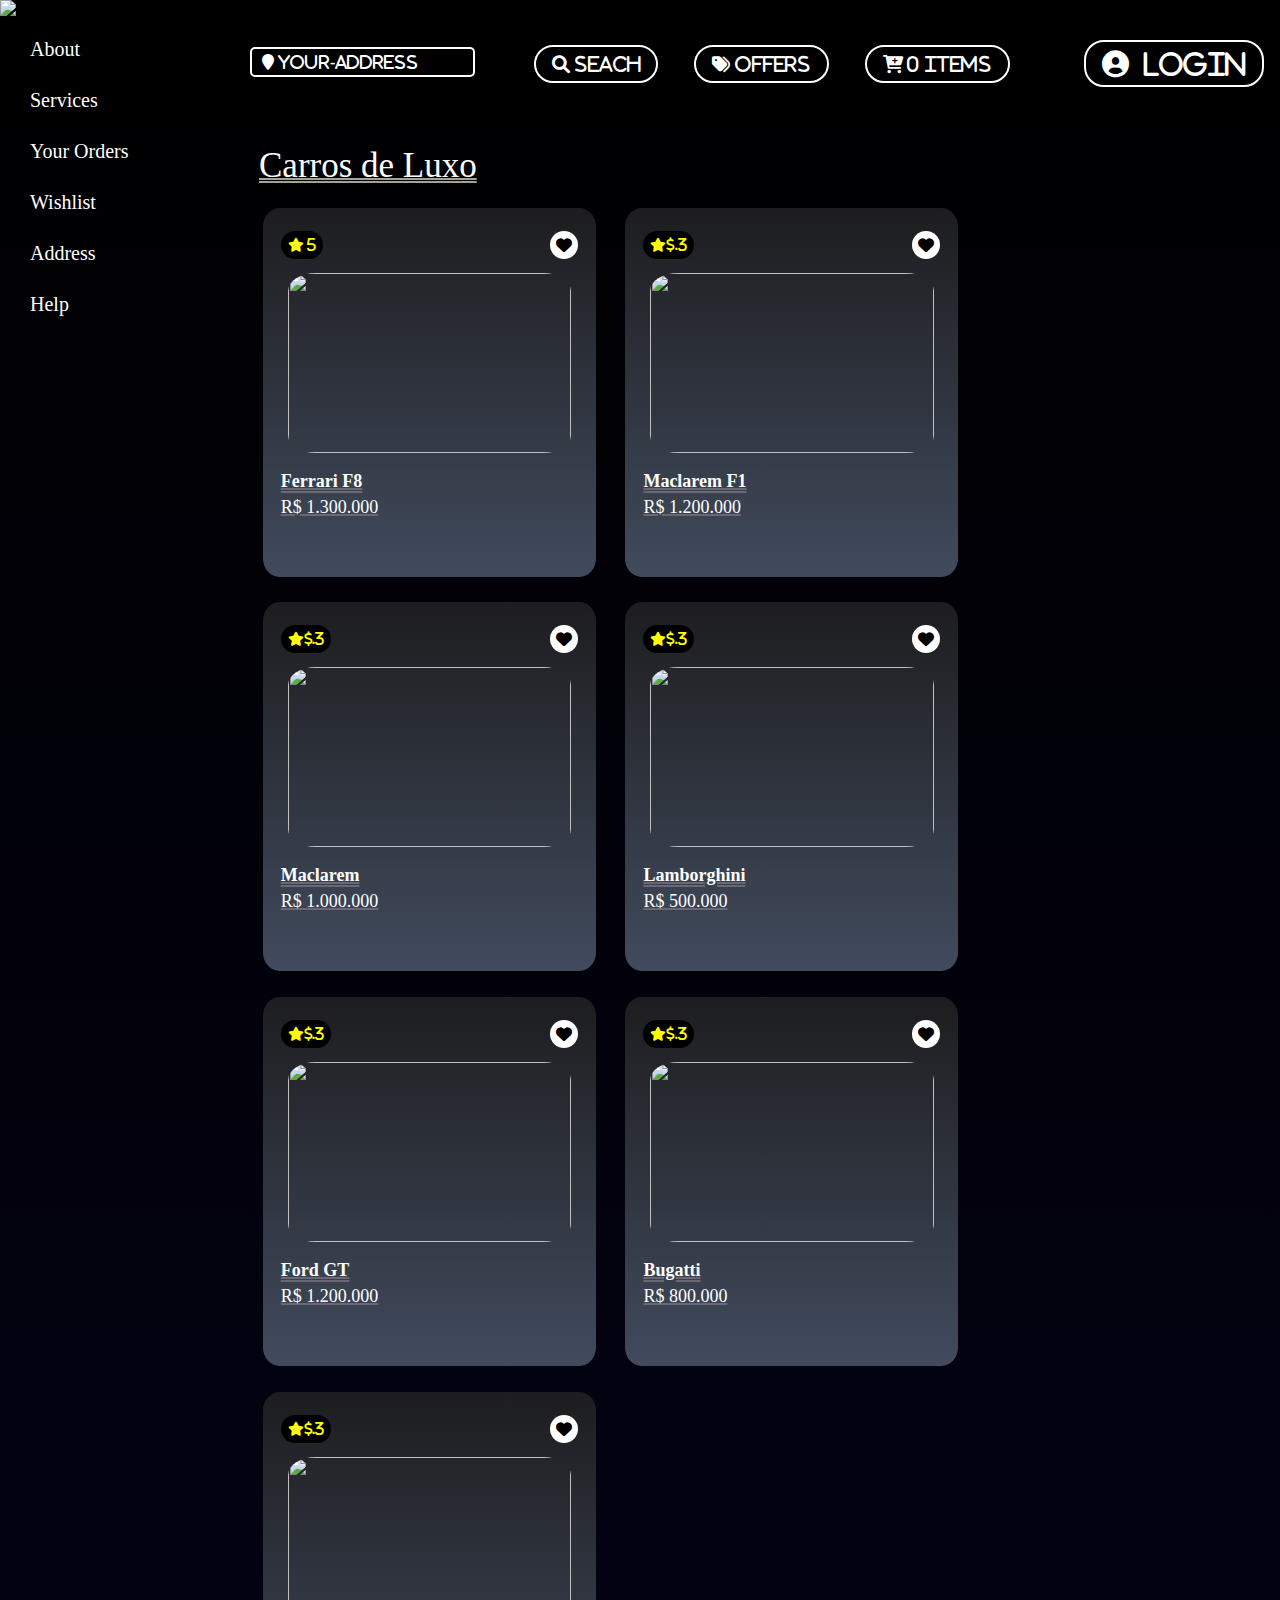
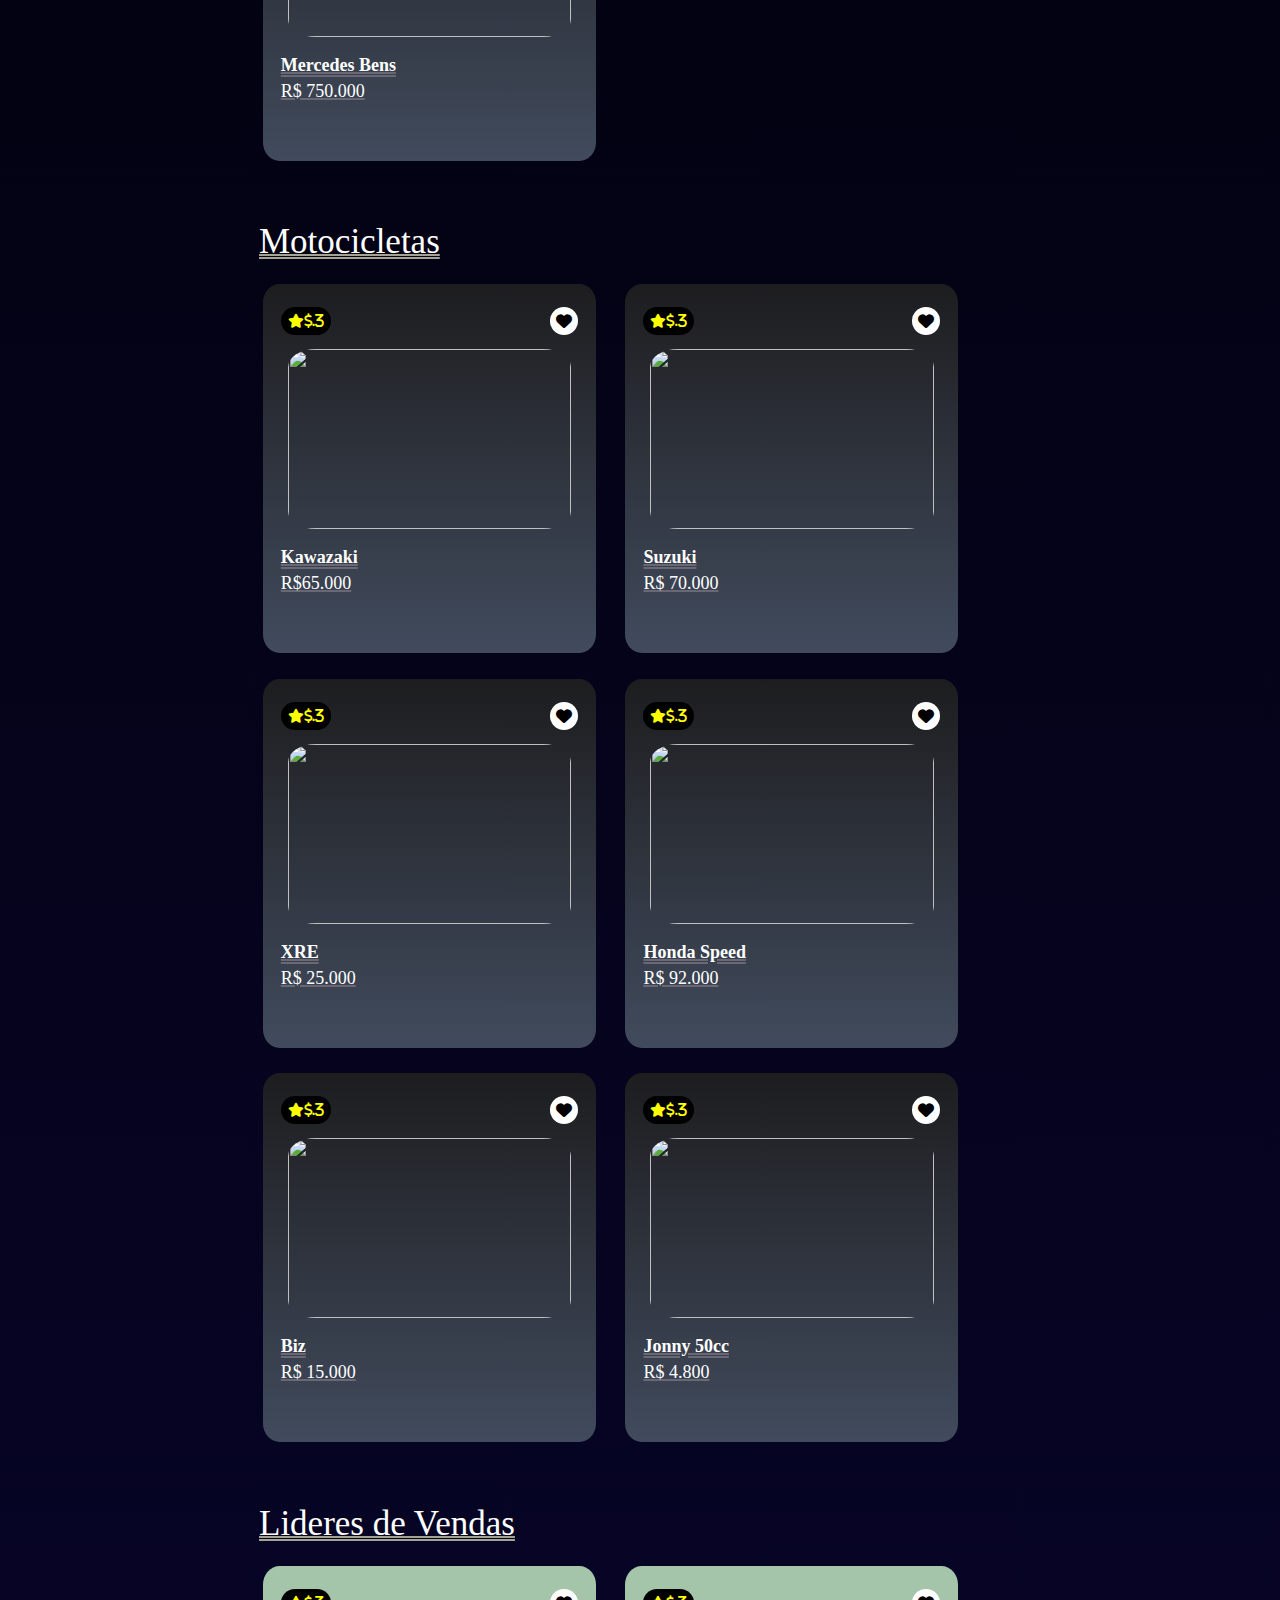
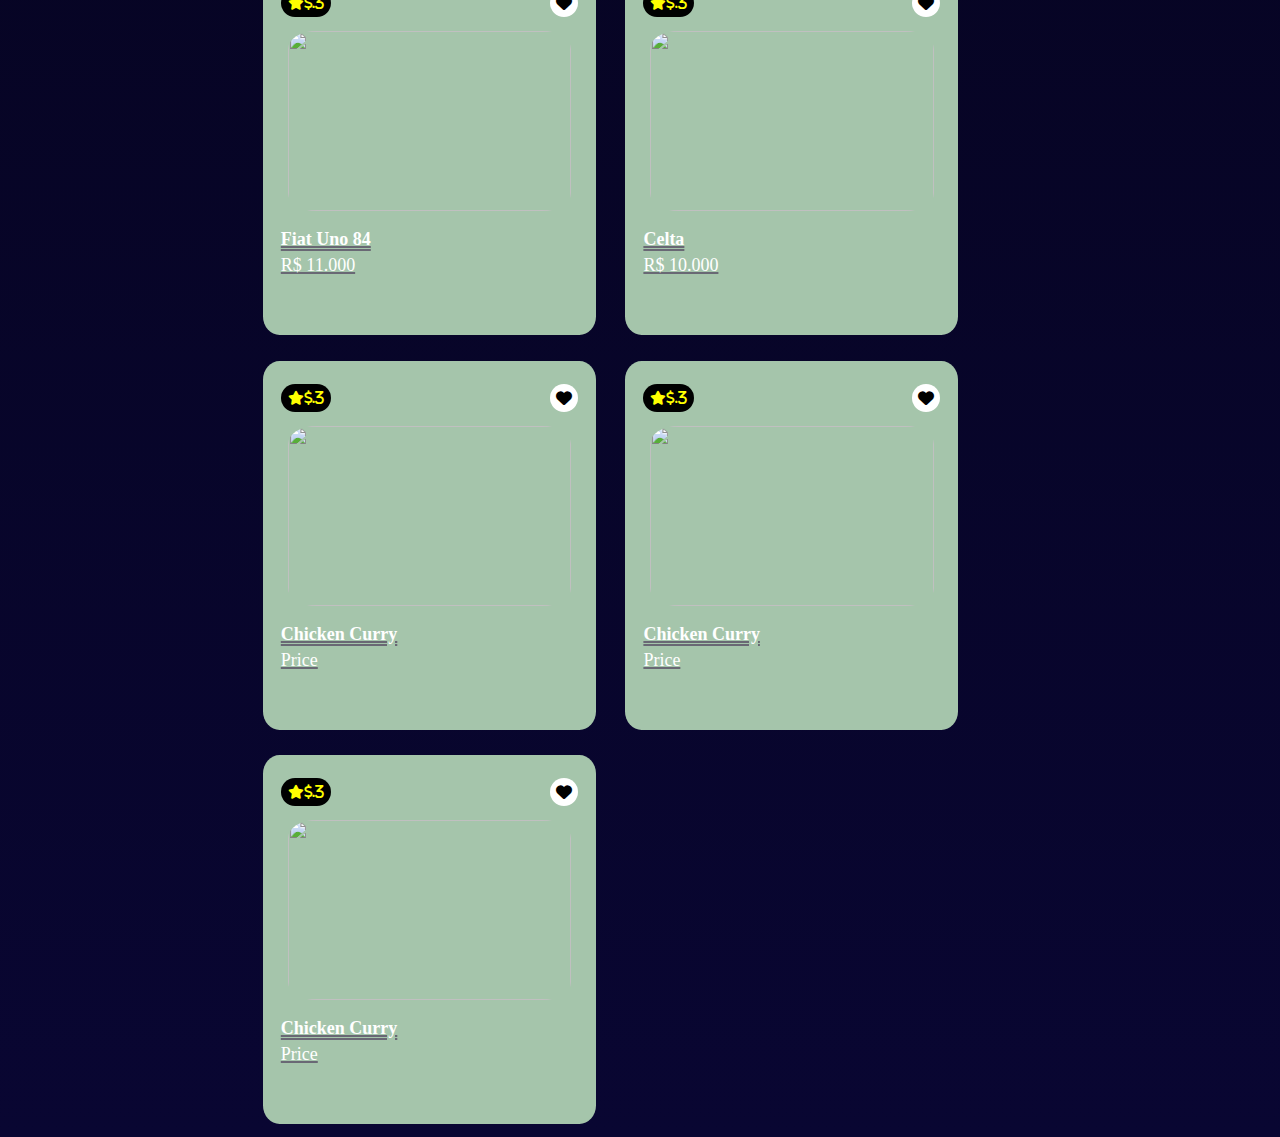
==== site/indexa.html @ f0fe73bb "first commit" ====
<!DOCTYPE html>
<html lang="PT-br">
  <head>
    <meta charset="UTF-8" />
    <meta name="viewport" content="width=device-width, initial-scale=1.0" />
    <link rel="stylesheet" href="stylea.css">
    <link rel="stylesheet" href="https://cdnjs.cloudflare.com/ajax/libs/font-awesome/6.0.0-beta3/css/all.min.css">    <title>Concessionária</title>
  </head>
  <body>
    <header>
        <!-- <h1>Concessionária</h1> -->
        <div id="container" class="container">
            <div id="menu">
              <div class="brand-logo">
                <img src="https://thumbs.dreamstime.com/b/jt-logo-monogram-up-to-down-style-negative-space-design-template-isolated-black-background-176438545.jpg" alt="logo" />
              </div>
              <div class="menu-item">
                <a href="#">About</a>
                <a href="#">Services</a>
                <a href="#">Your Orders</a>
                <a href="#">Wishlist</a>
                <a href="#">Address</a>
                <a href="#">Help</a>
              </div>
            </div>
            <div id="food-container">
              <div id="header">
                <div class="add-box">
                  <i class="i fa fa-map-marker your-address" id="add-address">
                    Your-Address</i
                  >
                </div>
                <div class="util">
                  <i class="fa fa-search"> Seach</i>
                  <i class="fa fa-tags"> Offers</i>
                  <i class="fa fa-cart-plus" id="cart-plus"> 0 Items</i>
                </div>
                <div class="user">
                  <i class="fa fa-user-circle"><a href="/telaLogin/index.html">Login</a></i>
                </div>
              </div>
              <div id="food-items" class="food-items">
                <div id="biryani">
                  <p id="category-name">Carros de Luxo</p>
                  <div id="item-card">
                    <div id="card-top">
                      <i class="fa fa-star" id="rating"> 5</i>
                      <i class="fa fa-heart"></i>
                    </div>
                    <img src="https://directimports.com.br/wp-content/uploads/2023/04/ferrari-f8-tributo-2023-9.webp" alt="" />
                    <p id="item-name">Ferrari F8</p>
                    <p id="item-price">R$ 1.300.000</p>
                  </div>
                  <div id="item-card">
                    <div id="card-top">
                      <i class="fa fa-star" id="rating">$.3</i>
                      <i class="fa fa-heart"></i>
                    </div>
                    <img src="https://www.classicdriver.com/sites/default/files/cars_images/feed_681175/mclaren-p1-033.jpg" alt="" />
                    <p id="item-name">Maclarem F1</p>
                    <p id="item-price">R$ 1.200.000</p>
                  </div>
                  <div id="item-card">
                    <div id="card-top">
                      <i class="fa fa-star" id="rating">$.3</i>
                      <i class="fa fa-heart"></i>
                    </div>
                    <img src="https://th.bing.com/th/id/R.74feaa74d6e2e8c5cd13f8329ed3df16?rik=IFf5pioYoMMI%2fQ&riu=http%3a%2f%2fimages4.fanpop.com%2fimage%2fphotos%2f22800000%2fFERRARI-458-ITALIA-GT-ferrari-22875543-1920-1030.jpg&ehk=GiPGa18txnWRu%2bo%2f3hdE9in8ZOpRFrWnvoKn7sKA9pk%3d&risl=&pid=ImgRaw&r=0" alt="" />
                    <p id="item-name">Maclarem</p>
                    <p id="item-price">R$ 1.000.000</p>
                  </div>
                  <div id="item-card">
                    <div id="card-top">
                      <i class="fa fa-star" id="rating">$.3</i>
                      <i class="fa fa-heart"></i>
                    </div>
                    <img src="https://cdn2.gcdata.gr/c3/p_1920_1722111.jpg" alt="" />
                    <p id="item-name">Lamborghini</p>
                    <p id="item-price">R$ 500.000</p>
                  </div>
                  <div id="item-card">
                    <div id="card-top">
                      <i class="fa fa-star" id="rating">$.3</i>
                      <i class="fa fa-heart"></i>
                    </div>
                    <img src="https://th.bing.com/th/id/R.bffe146499a1c1dfa84774d9d272a1a2?rik=oRIiOdPOX9VwHw&riu=http%3a%2f%2fwww.hdcarwallpapers.com%2fwalls%2f2015_ford_gt-wide.jpg&ehk=RMCubuRBZG91LzLUV1uH3Wj09tiJ1MbvVXt1xQ4xknY%3d&risl=&pid=ImgRaw&r=0" alt="" />
                    <p id="item-name">Ford GT</p>
                    <p id="item-price">R$ 1.200.000</p>
                  </div>
                  <div id="item-card">
                    <div id="card-top">
                      <i class="fa fa-star" id="rating">$.3</i>
                      <i class="fa fa-heart"></i>
                    </div>
                    <img src="https://img3.goodfon.com/wallpaper/nbig/a/5e/bugatti-veyron-red.jpg" alt="" />
                    <p id="item-name">Bugatti</p>
                    <p id="item-price">R$ 800.000</p>
                  </div>
                  <div id="item-card">
                    <div id="card-top">
                      <i class="fa fa-star" id="rating">$.3</i>
                      <i class="fa fa-heart"></i>
                    </div>
                    <img src="https://olhardigital.com.br/wp-content/uploads/2020/04/20200407121143.jpg" alt="" />
                    <p id="item-name">Mercedes Bens</p>
                    <p id="item-price">R$ 750.000</p>
                  </div>
                </div>
                <div id="chicken">
                  <p id="category-name">Motocicletas</p>
                  <div id="item-card">
                    <div id="card-top">
                      <i class="fa fa-star" id="rating">$.3</i>
                      <i class="fa fa-heart"></i>
                    </div>
                    <img src="https://th.bing.com/th/id/OIP.crDaszUAzK8T02G0tqTN4gHaEK?pid=ImgDet&rs=1" alt="" />
                    <p id="item-name">Kawazaki</p>
                    <p id="item-price">R$65.000</p>
                  </div>
                  <div id="item-card">
                    <div id="card-top">
                      <i class="fa fa-star" id="rating">$.3</i>
                      <i class="fa fa-heart"></i>
                    </div>
                    <img src="https://th.bing.com/th/id/R.624385dced7b390996732189a165f913?rik=iNvsWFjixf6bFA&riu=http%3a%2f%2fwww.motorefashion.it%2fwp-content%2fuploads%2f2015%2f03%2fsuzuki-gsx-s1000-abs-naked-dattacco-foto-gsx-s1000-abs-3.jpg&ehk=xNKEOIvbTLbVJ5e22CQT%2fwpi1%2b8qHJg23BlxXMgPFkc%3d&risl=&pid=ImgRaw&r=0" alt="" />
                    <p id="item-name">Suzuki</p>
                    <p id="item-price">R$ 70.000</p>
                  </div>
                  <div id="item-card">
                    <div id="card-top">
                      <i class="fa fa-star" id="rating">$.3</i>
                      <i class="fa fa-heart"></i>
                    </div>
                    <img src="https://i0.statig.com.br/bancodeimagens/8b/wh/g0/8bwhg0d5aldyjg2cqvpn4nihu.jpg" alt="" />
                    <p id="item-name">XRE</p>
                    <p id="item-price">R$ 25.000</p>
                  </div>
                  <div id="item-card">
                    <div id="card-top">
                      <i class="fa fa-star" id="rating">$.3</i>
                      <i class="fa fa-heart"></i>
                    </div>
                    <img src="https://th.bing.com/th/id/R.457173b9381f7218c337c786e7834696?rik=NTVpnlQ7lcO2EA&riu=http%3a%2f%2fmotoprogress.com%2fphoto%2fHONDA%2fHONDA-CBR-1000-RR-2011-4.jpg&ehk=KarsrfwLs90N5vzniZax%2f0I6lwrvBJKcQRA8ru0Opao%3d&risl=&pid=ImgRaw&r=0" alt="" />
                    <p id="item-name">Honda Speed</p>
                    <p id="item-price">R$ 92.000</p>
                  </div>
                  <div id="item-card">
                    <div id="card-top">
                      <i class="fa fa-star" id="rating">$.3</i>
                      <i class="fa fa-heart"></i>
                    </div>
                    <img src="https://motonewsbrasil.com/wp-content/uploads/2018/09/Honda-Biz-110i-2019-10.jpg" alt="" />
                    <p id="item-name">Biz</p>
                    <p id="item-price">R$ 15.000</p>
                  </div>
                  <div id="item-card">
                    <div id="card-top">
                      <i class="fa fa-star" id="rating">$.3</i>
                      <i class="fa fa-heart"></i>
                    </div>
                    <img src="https://motos-motor.com.br/m/wp-content/uploads/19/precos-tabela-jonny-hype-50.jpg" alt="" />
                    <p id="item-name">Jonny 50cc</p>
                    <p id="item-price">R$ 4.800</p>
                  </div>
                </div>
                <div id="paneer">
                  <p id="category-name">Lideres de Vendas</p>
                  <div id="item-card">
                    <div id="card-top">
                      <i class="fa fa-star" id="rating">$.3</i>
                      <i class="fa fa-heart"></i>
                    </div>
                    <img src="https://neverendingtour.files.wordpress.com/2020/05/fiat-uno.jpg?w=960" alt="" />
                    <p id="item-name">Fiat Uno 84</p>
                    <p id="item-price">R$ 11.000
                  </div>
      
                  <div id="item-card">
                    <div id="card-top">
                      <i class="fa fa-star" id="rating">$.3</i>
                      <i class="fa fa-heart"></i>
                    </div>
                    <img src="https://3.bp.blogspot.com/-7HqCB-bJWUM/XIWYUg7zFvI/AAAAAAAAWdM/cXDSlbaoi4sJFI6Q6bdO7G-1DD4_3ZX8gCEwYBhgL/s1600/celta-rebaixado-fotos.jpg" alt="" />
                    <p id="item-name">Celta</p>
                    <p id="item-price">R$ 10.000
                      
                    </p>
                  </div>
                  <div id="item-card">
                    <div id="card-top">
                      <i class="fa fa-star" id="rating">$.3</i>
                      <i class="fa fa-heart"></i>
                    </div>
                    <img src="img/delicss1.jpg" alt="" />
                    <p id="item-name">Chicken Curry</p>
                    <p id="item-price">Price</p>
                  </div>
                  <div id="item-card">
                    <div id="card-top">
                      <i class="fa fa-star" id="rating">$.3</i>
                      <i class="fa fa-heart"></i>
                    </div>
                    <img src="img/delicss1.jpg" alt="" />
                    <p id="item-name">Chicken Curry</p>
                    <p id="item-price">Price</p>
                  </div>
                  <div id="item-card">
                    <div id="card-top">
                      <i class="fa fa-star" id="rating">$.3</i>
                      <i class="fa fa-heart"></i>
                    </div>
                    <img src="img/delicss1.jpg" alt="" />
                    <p id="item-name">Chicken Curry</p>
                    <p id="item-price">Price</p>
                  </div>
                </div>
                <!-- <div id="vegetable">
                  <p id="category-name">Biryani</p>
                  <div id="item-card">
                    <div id="card-top">
                      <i class="fa fa-star" id="rating">$.3</i>
                      <i class="fa fa-heart"></i>
                    </div>
                    <img src="img/delicss1.jpg" alt="" />
                    <p id="item-name">Chicken Curry</p>
                    <p id="item-price">Price</p>
                  </div>
                  <div id="item-card">
                    <div id="card-top">
                      <i class="fa fa-star" id="rating">$.3</i>
                      <i class="fa fa-heart"></i>
                    </div>
                    <img src="img/delicss1.jpg" alt="" />
                    <p id="item-name">Chicken Curry</p>
                    <p id="item-price">Price</p>
                  </div>
                  <div id="item-card">
                    <div id="card-top">
                      <i class="fa fa-star" id="rating">$.3</i>
                      <i class="fa fa-heart"></i>
                    </div>
                    <img src="img/delicss1.jpg" alt="" />
                    <p id="item-name">Chicken Curry</p>
                    <p id="item-price">Price</p>
                  </div>
                  <div id="item-card">
                    <div id="card-top">
                      <i class="fa fa-star" id="rating">$.3</i>
                      <i class="fa fa-heart"></i>
                    </div>
                    <img src="img/delicss1.jpg" alt="" />
                    <p id="item-name">Chicken Curry</p>
                    <p id="item-price">Price</p>
                  </div>
                </div>
                <div id="chinese">
                  <p id="category-name">Biryani</p>
                  <div id="item-card">
                    <div id="card-top">
                      <i class="fa fa-star" id="rating">$.3</i>
                      <i class="fa fa-heart"></i>
                    </div>
                    <img src="img/delicss1.jpg" alt="" />
                    <p id="item-name">Chicken Curry</p>
                    <p id="item-price">Price</p>
                  </div>
                  <div id="item-card">
                    <div id="card-top">
                      <i class="fa fa-star" id="rating">$.3</i>
                      <i class="fa fa-heart"></i>
                    </div>
                    <img src="img/delicss1.jpg" alt="" />
                    <p id="item-name">Chicken Curry</p>
                    <p id="item-price">Price</p>
                  </div>
                  <div id="item-card">
                    <div id="card-top">
                      <i class="fa fa-star" id="rating">$.3</i>
                      <i class="fa fa-heart"></i>
                    </div>
                    <img src="img/delicss1.jpg" alt="" />
                    <p id="item-name">Chicken Curry</p>
                    <p id="item-price">Price</p>
                  </div>
                  <div id="item-card">
                    <div id="card-top">
                      <i class="fa fa-star" id="rating">$.3</i>
                      <i class="fa fa-heart"></i>
                    </div>
                    <img src="img/delicss1.jpg" alt="" />
                    <p id="item-name">Chicken Curry</p>
                    <p id="item-price">Price</p>
                  </div>
                  <div id="south-indian">
                    <p id="category-name">Biryani</p>
                    <div id="item-card">
                      <div id="card-top">
                        <i class="fa fa-star" id="rating">$.3</i>
                        <i class="fa fa-heart"></i>
                      </div>
                      <img src="img/delicss1.jpg" alt="" />
                      <p id="item-name">Chicken Curry</p>
                      <p id="item-price">Price</p>
                    </div>
                    <div id="item-card">
                      <div id="card-top">
                        <i class="fa fa-star" id="rating">$.3</i>
                        <i class="fa fa-heart"></i>
                      </div>
                      <img src="img/delicss1.jpg" alt="" />
                      <p id="item-name">Chicken Curry</p>
                      <p id="item-price">Price</p>
                    </div>
                    <div id="item-card">
                      <div id="card-top">
                        <i class="fa fa-star" id="rating">$.3</i>
                        <i class="fa fa-heart"></i>
                      </div>
                      <img src="img/delicss1.jpg" alt="" />
                      <p id="item-name">Chicken Curry</p>
                      <p id="item-price">Price</p>
                    </div>
                    <div id="item-card">
                      <div id="card-top">
                        <i class="fa fa-star" id="rating">$.3</i>
                        <i class="fa fa-heart"></i>
                      </div>
                      <img src="img/delicss1.jpg" alt="" />
                      <p id="item-name">Chicken Curry</p>
                      <p id="item-price">Price</p>
                    </div>
                    <div id="item-card">
                      <div id="card-top">
                        <i class="fa fa-star" id="rating">$.3</i>
                        <i class="fa fa-heart"></i>
                      </div>
                      <img src="img/delicss1.jpg" alt="" />
                      <p id="item-name">Chicken Curry</p>
                      <p id="item-price">Price</p>
                    </div>
                  </div>
                </div>
              </div> -->
              <!-- <div id="cart-page" class="cart-toggle">
                <p id="cart-title">Cart-Items</p>
                <p id="m-total-amount">Total Amount: $ 100</p>
                <table>
                  <thead>
                    <td>Item</td>
                    <td>Name</td>
                    <td>Quantity</td>
                    <td>Price</td>
                  </thead>
                  <tbody id="table-body">
                    <tr>
                      <td>
                        <img src="img/delicss3.jpg" alt="img" />
                      </td>
                      <td>Chicken Pyaza</td>
                      <td>
                        <button class="increase-item">-</button>
                        <span>1</span>
                        <button class="increase-item">+</button>
                      </td>
                      <td>10</td>
                    </tr>
                  </tbody>
                </table>
              </div>
            </div> -->
            <!-- <div id="cart">
              <div class="taste-header">
                <div class="user">
                  <i class="fa fa-user-circle">Account</i>
                </div>
              </div>
               <div id="category-list">
                <p class="item-menu">Go For Hunt</p>
                <div class="border"></div>
                <div class="list-card">
                  <img src="img/delicss2.jpg" alt="list" />
                  <a href="" class="list-name">Chinese</a>
                </div>
                <div class="list-card">
                  <img src="img/delicss2.jpg" alt="list" />
                  <a href="" class="list-name">Chinese</a>
                </div>
                <div class="list-card">
                  <img src="img/delicss2.jpg" alt="list" />
                  <a href="" class="list-name">Chinese</a>
                </div>
                <div class="list-card">
                  <img src="img/delicss2.jpg" alt="list" />
                  <a href="" class="list-name">Chinese</a>
                </div>
                <div class="list-card">
                  <img src="img/delicss2.jpg" alt="list" />
                  <a href="" class="list-name">Chinese</a>
                </div>
                <div class="list-card">
                  <img src="img/delicss2.jpg" alt="list" />
                  <a href="" class="list-name">Chinese</a>
                </div>
                <div class="list-card">
                  <img src="img/delicss2.jpg" alt="list" />
                  <a href="" class="list-name">Chinese</a>
                </div>
                <div class="list-card">
                  <img src="img/delicss2.jpg" alt="list" />
                  <a href="" class="list-name">Chinese</a>
                </div>
              </div> 
              <div id="checkout" class="cart-toggle">
                <p id="total-item">Total Item: 5</p>
                <p id="total-price">Total Amount: $ 50</p>
                <p id="delievery">Free Delievery above $ 40</p>
                <button class="cart-btn">checkout</button>
              </div>
            </div> -->
          </div>
    </header>
    <main></main>
    <footer></footer>
  </body>
</html>
---- site/stylea.css ----
* {
  padding: 0;
  margin: 0;
  box-sizing: border-box;
}

html {
  height: 100%;
}

body {
  height: 100%;
}

.container {
  display: grid;
  grid-template-columns: 250px 1fr;
  height: 100%;
  overflow: hidden;
}

#menu {
  background: linear-gradient(to bottom, #000000, #090632);
  height: 100%;
}

/*  position: relative;
  width: 400px;
  height: 450px;
  background: transparent;
  border: 2px solid rgba(255, 255, 255, 0.3);
  border-radius: 20px;
  backdrop-filter: blur(4px);
  display: flex;
  justify-content: center;
  align-items: center;
 */

.brand-logo {
}

.brand-logo img {
  width: 100%;
  height: 22vh;
  margin-top: 0px;
  cursor: pointer;
}

.menu-item a {
  display: block;
  text-decoration: none;
  font-size: 20px;
  padding: 8px 30px;
  margin: 12px 0;
  color: #fff;
  font-weight: 300;
}

.menu-item a:hover {
  background: rgb(5, 27, 58);
}

#food-container {
  background: white;
  overflow: scroll;
  overflow-x: hidden;
  box-sizing: content-box;
}

#header {
  display: flex;
  justify-content: space-between;
  align-items: center;
  padding-top: 40px;
  padding-bottom: 10px;
  position: sticky;
  top: 0;
  background: #000000;
  z-index: 1;
  width: 100%;
}

::-webkit-scrollbar {
  display: none;
}

#header .address {
  font-size: 20px;
}

.your-address {
  border: 2px solid #fff;
  color: #fff;
  padding: 5px 10px;
  border-radius: 5px;
  width: 25vh;
  overflow: hidden;
  white-space: nowrap;
  text-overflow: ellipsis;
  cursor: pointer;
}

.add-box i {
  font-size: medium;
}

.util i{
  font-size: 18px;
  margin: 0 16px;
  border: 2px solid #fff;
  padding: 8px 16px;
  color: #fff;
  border-radius: 20px;
  cursor: pointer;
}

.user i{
  font-size: 3vh;
  margin: 0 16px;
  border: 2px solid #fff;
  padding: 8px 16px;
  color: #fff;
  border-radius: 20px;
  cursor: pointer;
}

.user a{
  text-decoration: none;
  margin-left:1vw;
  color: #fff;
}

.your-address i:active,
.util i:active,
.user i:active {
  background: red;
}
.food-items {
}

#biryani,
#chicken,
#paneer,
#vegetable,
#chinese,
#south-indian {
  margin-top: 40px;
}

#paneer #item-card,
#vegetable #item-card {
  background: rgb(165, 197, 171);
}

#chinese #item-card,
#south-indian #item-card {
  background: rgb(160, 171, 191);
}

#category-name,
.item-menu {
  padding: 1vh;
  font-size: 35px;
  color: rgb(255, 255, 255);
  text-decoration: underline;
  text-decoration-color: rgb(164, 162, 147);
  text-decoration-style: double;
  text-decoration-thickness: 2px;
}

#item-card {
  width: 37vh;
  height: 41vh;
  padding: 2vh;
  margin: 1vw;
  display: inline-block;
  border-radius: 5%;
  background: linear-gradient(to bottom, #1d1d1f, #414b5d);
  cursor: pointer;
  transition: 0.9s all ease-in-out;
}

#card-top {
  display: flex;
  margin: 5px 0;
  padding-bottom: 1vh;
  justify-content: space-between;
}

#rating {
  padding: 7px;
  color: yellow;
  background: black;
  font-size: 14px;
  border-radius: 14px;
}

.fa-heart {
  padding: 6px;
  background: white;
  cursor: pointer;
  border-radius: 50%;
}

.toggle-heart {
  background: orangered;
  color: white;
}

#item-card img {
  width: 31.5vh;
  height: 20vh;
  border-radius: 10%;
  margin: auto;
  display: block;
  margin-bottom: 2vh;
  transition: 0.3s all ease-in-out;
}

#item-card:hover img {
  transform: scale(1.1);
}

#item-name {
  margin: 5px 0;
  font-weight: 600;
  color: white;
  font-size: 18px;
  text-decoration: underline;
  text-decoration-color: rgb(105, 104, 116);
  text-decoration-style: double;
  text-decoration-thickness: 1.5px;
}

#item-price {
  margin: 0;
  color: white;
  font-weight: 500;
  font-size: 18px;
  text-decoration: underline;
  text-decoration-color: rgb(105, 104, 116);
  text-decoration-style: solid;
  text-decoration-thickness: 2px;
}

#food-container {
  background: linear-gradient(to bottom, #000000, #090632);
  width: 100%;
}

/* #cart {
  background: rgb(38, 114, 124);
  padding-right: 30px;
  overflow: scroll;
}
 */

.taste-header {
  padding-top: 40px;
  padding-bottom: 10px;
  position: sticky;
  top: 0;
  background: rgb(213, 221, 222);
}

.item-menu {
  margin: 0;
  font-size: 30px;
  margin-top: 40px;
  color: rgb(174, 85, 85);
  background: rgb(213, 221, 222);
}

.border {
  width: 80px;
  height: 4px;
  margin: 3px 0;
  margin-bottom: 30px;
  border-radius: 2px;
  background: coral;
}

.list-card {
  display: flex;
  align-items: center;
  margin-top: 15px;
  border-radius: 25px;
  cursor: pointer;
  transition: 0.3 all ease-in-out;
}

.list-card:hover {
  background: rgb(214, 176, 176);
}

.list-card:hover img {
  transition: 0.5s all ease-in-out;
  transform: scale(1.2);
}

.list-card img {
  width: 50px;
  height: 50px;
  border-radius: 50%;
}

.list-name {
  font-size: 20px;
  margin: 0 10px;
  text-decoration: none;
  text-transform: capitalize;
  color: brown;
}

#category-list {
}

/* .cart-toggle {
  display: none;
}

#cart-page {
  background: white;
  margin: 40px 10px;
  margin-right: 50px;
  padding: 20px 30px;
  padding-bottom: 30px;
}

#cart-title {
  font-size: 35px;
  margin: 0;
  color: indianred;
}

#cart-page table {
  width: 100%;
  margin-top: 20px;
  text-align: center;
}

#cart-page table thead td {
  font-size: 25px;
  padding-bottom: 10px;
}

#m-total-amount {
  display: none;
}

#cart-page table tbody td {
  padding: 10px 0;
  font-size: 20px;
}

#cart-page table tbody button {
  outline: none;
  border: none;
  font-size: 16px;
  background: none;
  background: lightcoral;
  color: white;
  border-radius: 3px;
  cursor: pointer;
  margin: 0 5px;
  padding: 3px 8px;
}

#cart-page table tbody img {
  width: 75px;
  height: 75px;
  border-radius: 50px;
}

#checkout {
  text-align: center;
  margin: 40px auto;
  border-radius: 5px;
  background: rgb(246, 244, 244);
  padding: 10px 20px;
}

#checkout p {
  margin: 15px 0;
  float: left;
}

#total-price,
#total-item {
  font-size: 25px;
  color: indianred;
}

.cart-btn {
  outline: none;
  border: none;
  background: crimson;
  color: white;
  padding: 10px 25px;
  border-radius: 20px;
  font-size: 18px;
  text-transform: uppercase;
  bottom: 30px;
  margin: 15px;
  cursor: pointer;
}

.cart-btn:active {
  color: crimson;
  background: none;
  border: 1px solid;
}

#delievery {
  font-size: 2vh;
  color: green;
}
 */
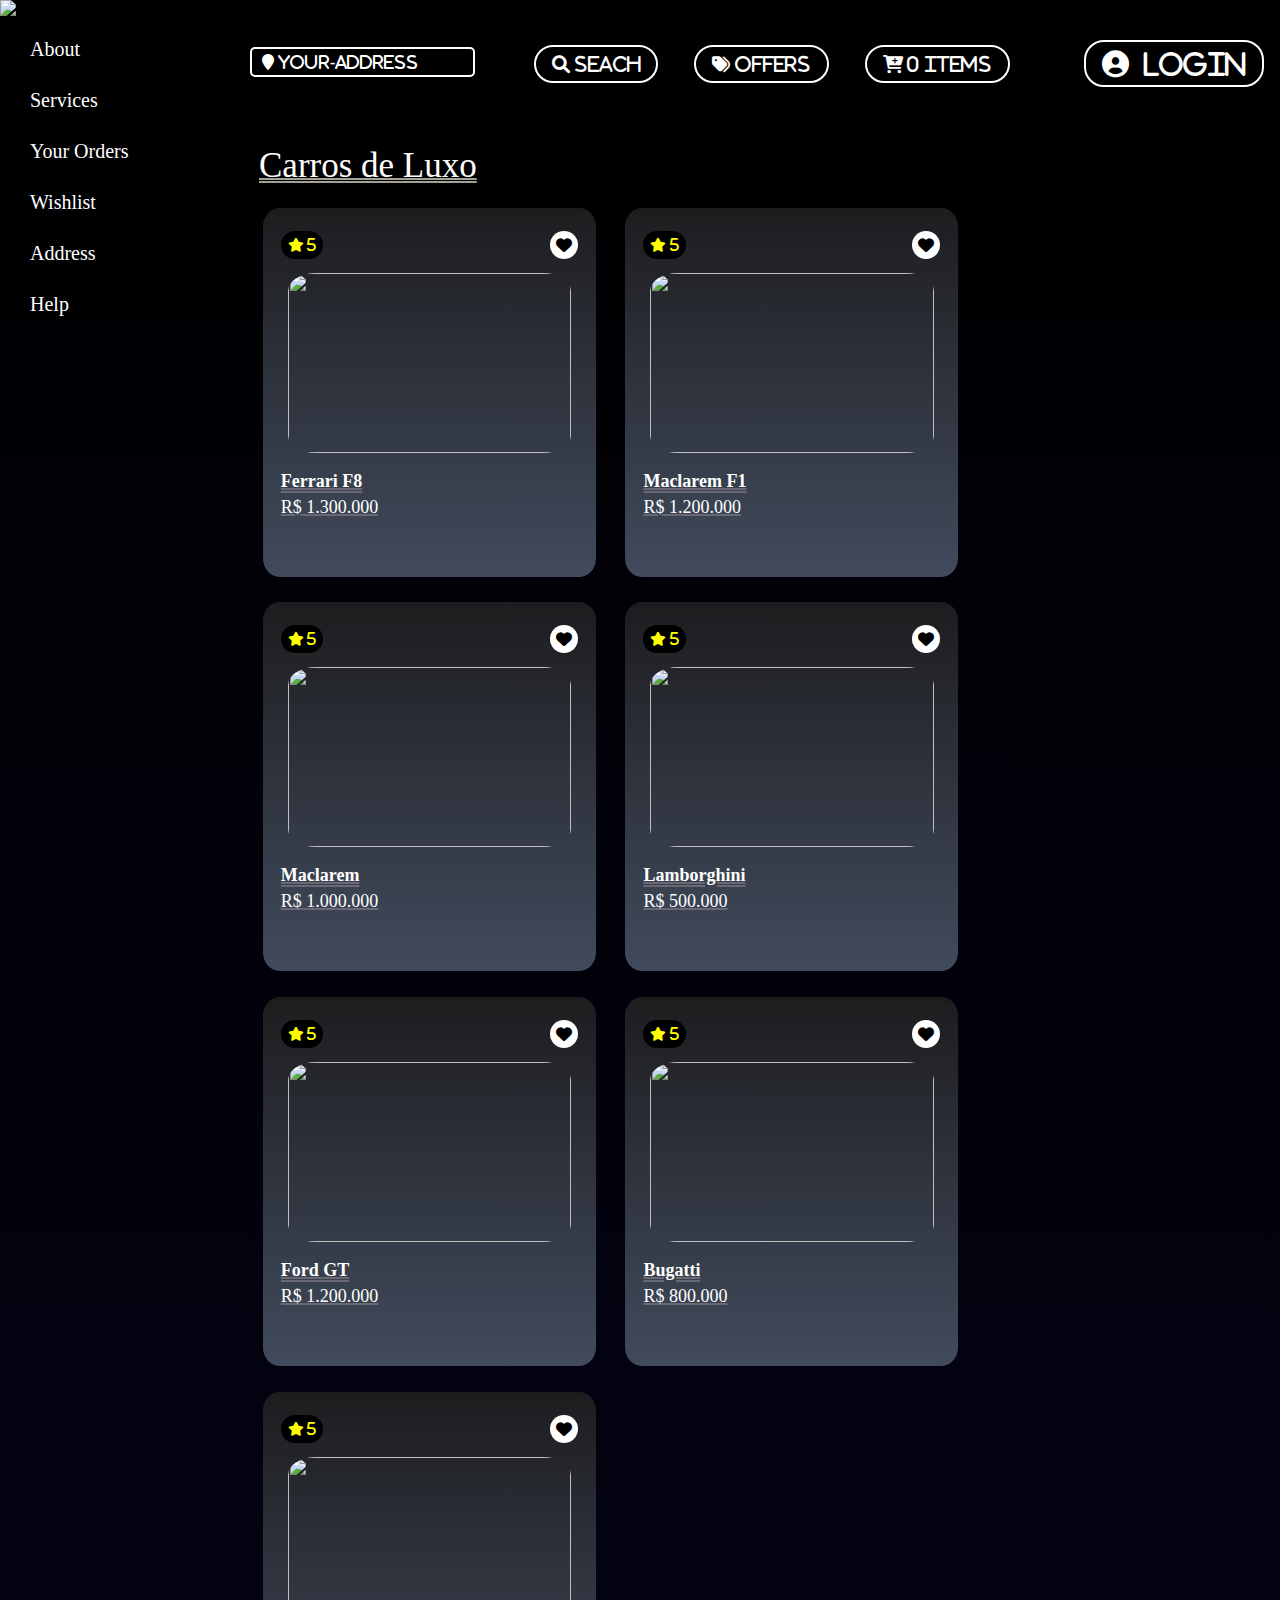
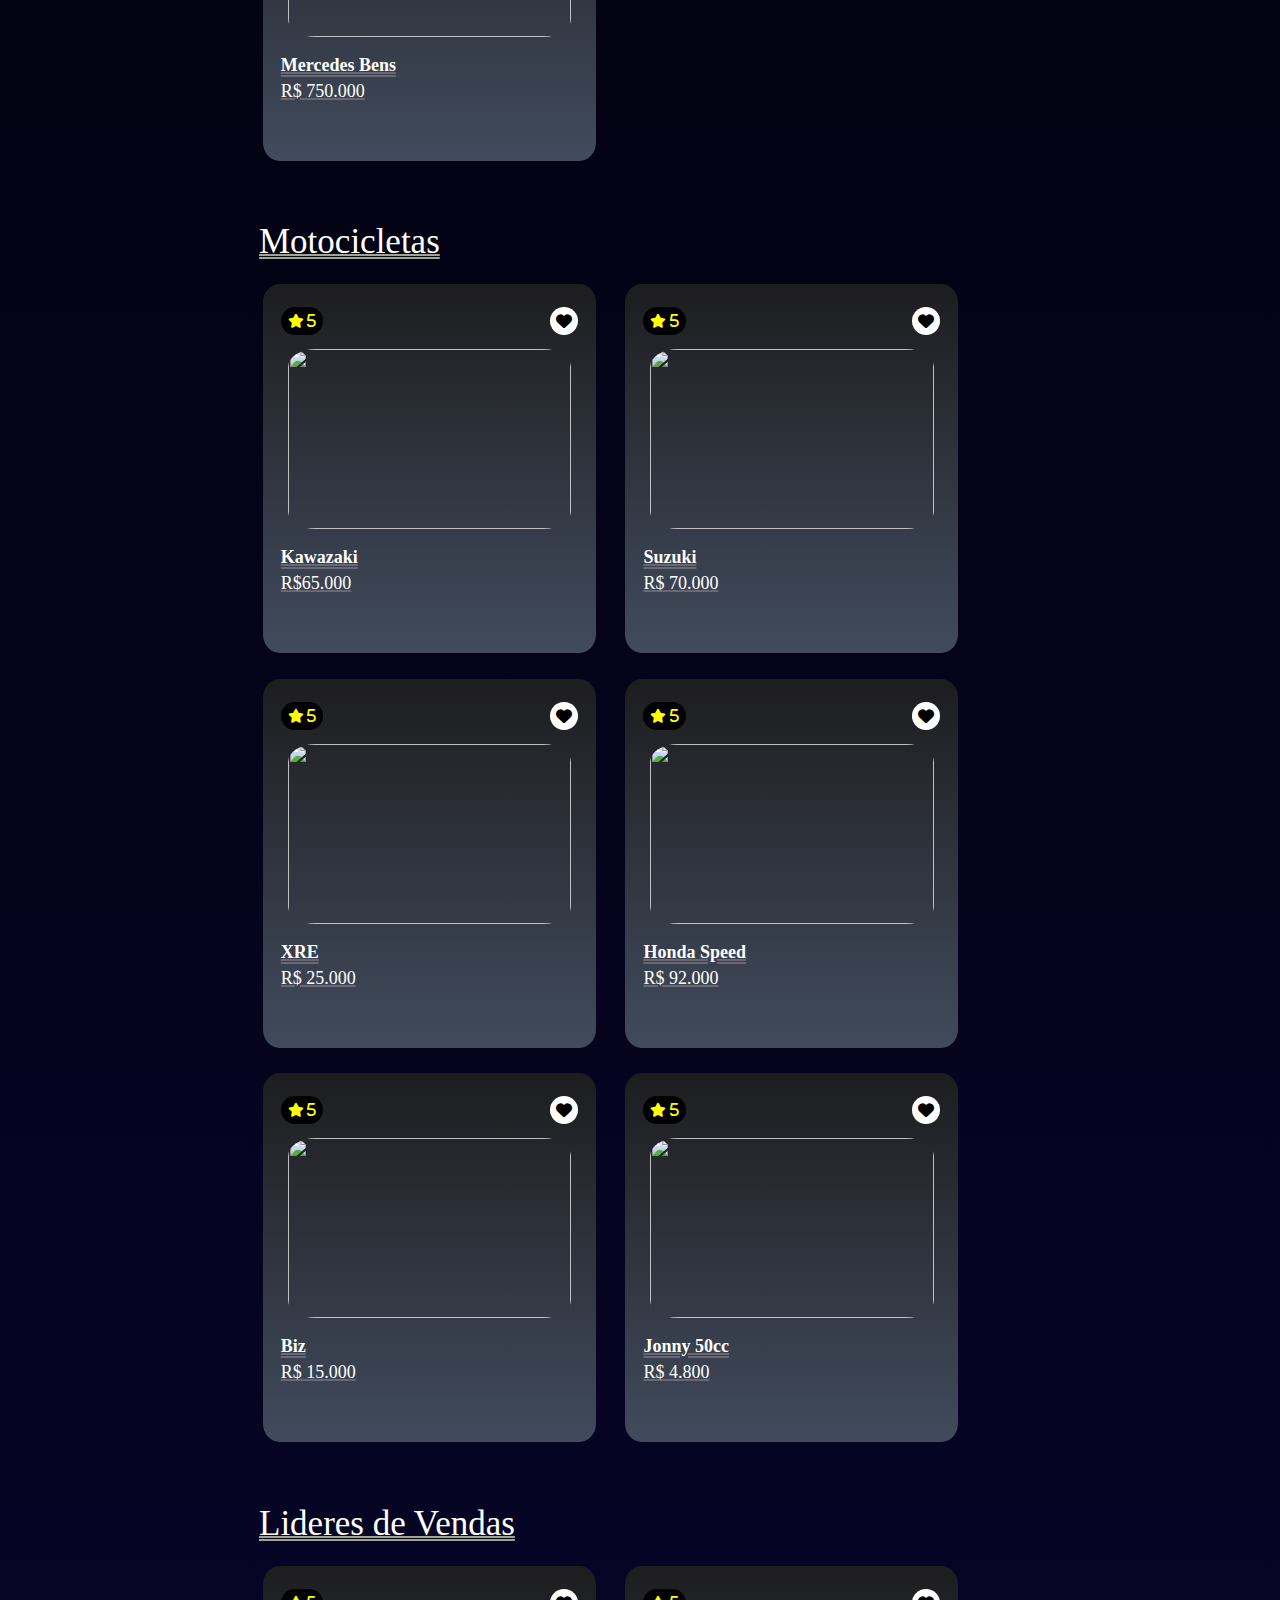
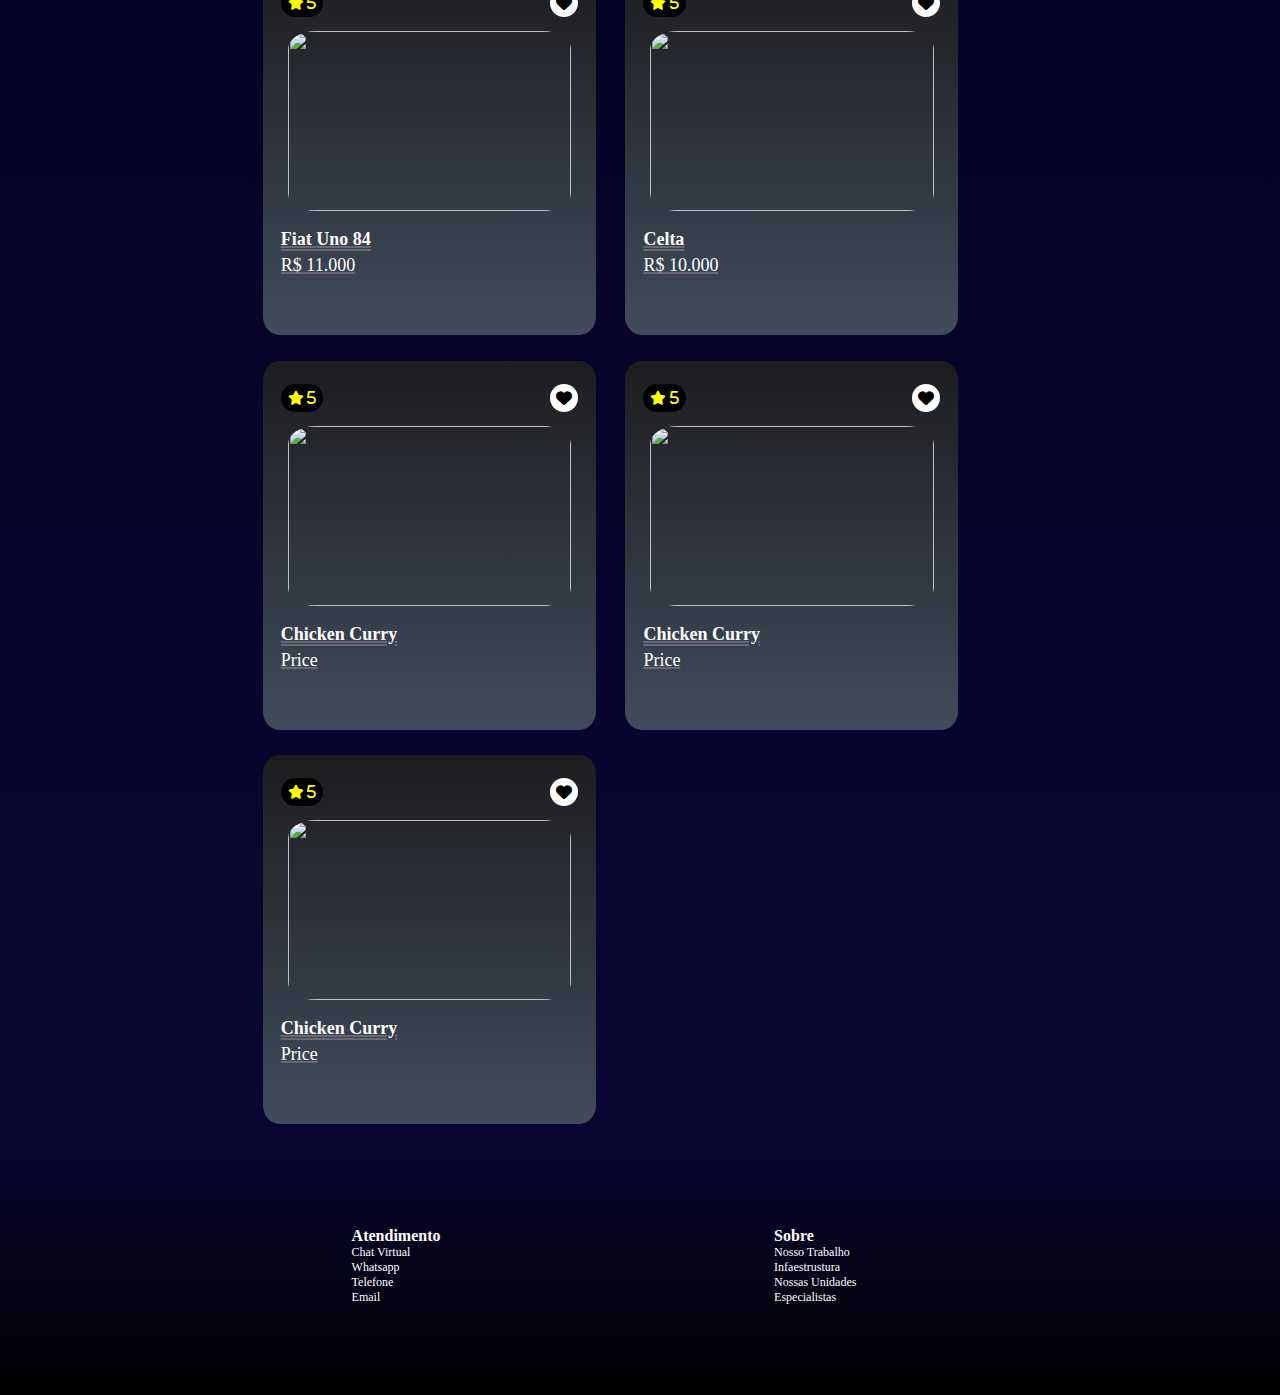
==== commit e776154e: "primeira versao" ====
--- a/site/indexa.html
+++ b/site/indexa.html
@@ -27,8 +27,7 @@
               <div id="header">
                 <div class="add-box">
                   <i class="i fa fa-map-marker your-address" id="add-address">
-                    Your-Address</i
-                  >
+                    Your-Address</i>
                 </div>
                 <div class="util">
                   <i class="fa fa-search"> Seach</i>
@@ -53,7 +52,7 @@
                   </div>
                   <div id="item-card">
                     <div id="card-top">
-                      <i class="fa fa-star" id="rating">$.3</i>
+                      <i class="fa fa-star" id="rating"> 5</i>
                       <i class="fa fa-heart"></i>
                     </div>
                     <img src="https://www.classicdriver.com/sites/default/files/cars_images/feed_681175/mclaren-p1-033.jpg" alt="" />
@@ -62,7 +61,7 @@
                   </div>
                   <div id="item-card">
                     <div id="card-top">
-                      <i class="fa fa-star" id="rating">$.3</i>
+                      <i class="fa fa-star" id="rating"> 5</i>
                       <i class="fa fa-heart"></i>
                     </div>
                     <img src="https://th.bing.com/th/id/R.74feaa74d6e2e8c5cd13f8329ed3df16?rik=IFf5pioYoMMI%2fQ&riu=http%3a%2f%2fimages4.fanpop.com%2fimage%2fphotos%2f22800000%2fFERRARI-458-ITALIA-GT-ferrari-22875543-1920-1030.jpg&ehk=GiPGa18txnWRu%2bo%2f3hdE9in8ZOpRFrWnvoKn7sKA9pk%3d&risl=&pid=ImgRaw&r=0" alt="" />
@@ -71,7 +70,7 @@
                   </div>
                   <div id="item-card">
                     <div id="card-top">
-                      <i class="fa fa-star" id="rating">$.3</i>
+                      <i class="fa fa-star" id="rating"> 5</i>
                       <i class="fa fa-heart"></i>
                     </div>
                     <img src="https://cdn2.gcdata.gr/c3/p_1920_1722111.jpg" alt="" />
@@ -80,7 +79,7 @@
                   </div>
                   <div id="item-card">
                     <div id="card-top">
-                      <i class="fa fa-star" id="rating">$.3</i>
+                      <i class="fa fa-star" id="rating"> 5</i>
                       <i class="fa fa-heart"></i>
                     </div>
                     <img src="https://th.bing.com/th/id/R.bffe146499a1c1dfa84774d9d272a1a2?rik=oRIiOdPOX9VwHw&riu=http%3a%2f%2fwww.hdcarwallpapers.com%2fwalls%2f2015_ford_gt-wide.jpg&ehk=RMCubuRBZG91LzLUV1uH3Wj09tiJ1MbvVXt1xQ4xknY%3d&risl=&pid=ImgRaw&r=0" alt="" />
@@ -89,7 +88,7 @@
                   </div>
                   <div id="item-card">
                     <div id="card-top">
-                      <i class="fa fa-star" id="rating">$.3</i>
+                      <i class="fa fa-star" id="rating"> 5</i>
                       <i class="fa fa-heart"></i>
                     </div>
                     <img src="https://img3.goodfon.com/wallpaper/nbig/a/5e/bugatti-veyron-red.jpg" alt="" />
@@ -98,7 +97,7 @@
                   </div>
                   <div id="item-card">
                     <div id="card-top">
-                      <i class="fa fa-star" id="rating">$.3</i>
+                      <i class="fa fa-star" id="rating"> 5</i>
                       <i class="fa fa-heart"></i>
                     </div>
                     <img src="https://olhardigital.com.br/wp-content/uploads/2020/04/20200407121143.jpg" alt="" />
@@ -110,7 +109,7 @@
                   <p id="category-name">Motocicletas</p>
                   <div id="item-card">
                     <div id="card-top">
-                      <i class="fa fa-star" id="rating">$.3</i>
+                      <i class="fa fa-star" id="rating"> 5</i>
                       <i class="fa fa-heart"></i>
                     </div>
                     <img src="https://th.bing.com/th/id/OIP.crDaszUAzK8T02G0tqTN4gHaEK?pid=ImgDet&rs=1" alt="" />
@@ -119,7 +118,7 @@
                   </div>
                   <div id="item-card">
                     <div id="card-top">
-                      <i class="fa fa-star" id="rating">$.3</i>
+                      <i class="fa fa-star" id="rating"> 5</i>
                       <i class="fa fa-heart"></i>
                     </div>
                     <img src="https://th.bing.com/th/id/R.624385dced7b390996732189a165f913?rik=iNvsWFjixf6bFA&riu=http%3a%2f%2fwww.motorefashion.it%2fwp-content%2fuploads%2f2015%2f03%2fsuzuki-gsx-s1000-abs-naked-dattacco-foto-gsx-s1000-abs-3.jpg&ehk=xNKEOIvbTLbVJ5e22CQT%2fwpi1%2b8qHJg23BlxXMgPFkc%3d&risl=&pid=ImgRaw&r=0" alt="" />
@@ -128,7 +127,7 @@
                   </div>
                   <div id="item-card">
                     <div id="card-top">
-                      <i class="fa fa-star" id="rating">$.3</i>
+                      <i class="fa fa-star" id="rating"> 5</i>
                       <i class="fa fa-heart"></i>
                     </div>
                     <img src="https://i0.statig.com.br/bancodeimagens/8b/wh/g0/8bwhg0d5aldyjg2cqvpn4nihu.jpg" alt="" />
@@ -137,7 +136,7 @@
                   </div>
                   <div id="item-card">
                     <div id="card-top">
-                      <i class="fa fa-star" id="rating">$.3</i>
+                      <i class="fa fa-star" id="rating"> 5</i>
                       <i class="fa fa-heart"></i>
                     </div>
                     <img src="https://th.bing.com/th/id/R.457173b9381f7218c337c786e7834696?rik=NTVpnlQ7lcO2EA&riu=http%3a%2f%2fmotoprogress.com%2fphoto%2fHONDA%2fHONDA-CBR-1000-RR-2011-4.jpg&ehk=KarsrfwLs90N5vzniZax%2f0I6lwrvBJKcQRA8ru0Opao%3d&risl=&pid=ImgRaw&r=0" alt="" />
@@ -146,7 +145,7 @@
                   </div>
                   <div id="item-card">
                     <div id="card-top">
-                      <i class="fa fa-star" id="rating">$.3</i>
+                      <i class="fa fa-star" id="rating"> 5</i>
                       <i class="fa fa-heart"></i>
                     </div>
                     <img src="https://motonewsbrasil.com/wp-content/uploads/2018/09/Honda-Biz-110i-2019-10.jpg" alt="" />
@@ -155,7 +154,7 @@
                   </div>
                   <div id="item-card">
                     <div id="card-top">
-                      <i class="fa fa-star" id="rating">$.3</i>
+                      <i class="fa fa-star" id="rating"> 5</i>
                       <i class="fa fa-heart"></i>
                     </div>
                     <img src="https://motos-motor.com.br/m/wp-content/uploads/19/precos-tabela-jonny-hype-50.jpg" alt="" />
@@ -167,7 +166,7 @@
                   <p id="category-name">Lideres de Vendas</p>
                   <div id="item-card">
                     <div id="card-top">
-                      <i class="fa fa-star" id="rating">$.3</i>
+                      <i class="fa fa-star" id="rating"> 5</i>
                       <i class="fa fa-heart"></i>
                     </div>
                     <img src="https://neverendingtour.files.wordpress.com/2020/05/fiat-uno.jpg?w=960" alt="" />
@@ -177,36 +176,94 @@
       
                   <div id="item-card">
                     <div id="card-top">
-                      <i class="fa fa-star" id="rating">$.3</i>
+                      <i class="fa fa-star" id="rating"> 5</i>
                       <i class="fa fa-heart"></i>
                     </div>
                     <img src="https://3.bp.blogspot.com/-7HqCB-bJWUM/XIWYUg7zFvI/AAAAAAAAWdM/cXDSlbaoi4sJFI6Q6bdO7G-1DD4_3ZX8gCEwYBhgL/s1600/celta-rebaixado-fotos.jpg" alt="" />
                     <p id="item-name">Celta</p>
                     <p id="item-price">R$ 10.000
+
+
+
+
+
+
+
+
+
+
+
+
+
+
+
+
+
+
+
+
+
+
+
+
+
+
+
+
+
+
+
+
+
+
+
+
+
+
+
+
+
+
+
+
+
+
+
+
+
+
+
+
+
+
+
+
+
+
                       
                     </p>
                   </div>
                   <div id="item-card">
                     <div id="card-top">
-                      <i class="fa fa-star" id="rating">$.3</i>
-                      <i class="fa fa-heart"></i>
-                    </div>
-                    <img src="img/delicss1.jpg" alt="" />
-                    <p id="item-name">Chicken Curry</p>
-                    <p id="item-price">Price</p>
-                  </div>
-                  <div id="item-card">
-                    <div id="card-top">
-                      <i class="fa fa-star" id="rating">$.3</i>
-                      <i class="fa fa-heart"></i>
-                    </div>
-                    <img src="img/delicss1.jpg" alt="" />
-                    <p id="item-name">Chicken Curry</p>
-                    <p id="item-price">Price</p>
-                  </div>
-                  <div id="item-card">
-                    <div id="card-top">
-                      <i class="fa fa-star" id="rating">$.3</i>
+                      <i class="fa fa-star" id="rating"> 5</i>
+                      <i class="fa fa-heart"></i>
+                    </div>
+                    <img src="img/delicss1.jpg" alt="" />
+                    <p id="item-name">Chicken Curry</p>
+                    <p id="item-price">Price</p>
+                  </div>
+                  <div id="item-card">
+                    <div id="card-top">
+                      <i class="fa fa-star" id="rating"> 5</i>
+                      <i class="fa fa-heart"></i>
+                    </div>
+                    <img src="img/delicss1.jpg" alt="" />
+                    <p id="item-name">Chicken Curry</p>
+                    <p id="item-price">Price</p>
+                  </div>
+                  <div id="item-card">
+                    <div id="card-top">
+                      <i class="fa fa-star" id="rating"> 5</i>
                       <i class="fa fa-heart"></i>
                     </div>
                     <img src="img/delicss1.jpg" alt="" />
@@ -218,7 +275,7 @@
                   <p id="category-name">Biryani</p>
                   <div id="item-card">
                     <div id="card-top">
-                      <i class="fa fa-star" id="rating">$.3</i>
+                      <i class="fa fa-star" id="rating"> 5</i>
                       <i class="fa fa-heart"></i>
                     </div>
                     <img src="img/delicss1.jpg" alt="" />
@@ -419,7 +476,35 @@
             </div> -->
           </div>
     </header>
-    <main></main>
-    <footer></footer>
+    <footer>
+      <!-- <section class="footer-head">
+        <cite>Apoio:</cite>
+        <h3>Havaianas</h3>
+        <h3>Americanas</h3>
+      </section> -->
+      <section class="footer-end">
+        <section class="foot-one">
+          <h4>Atendimento</h4>
+          <p>Chat Virtual</p>
+          <p>Whatsapp</p>
+          <p>Telefone</p>
+          <p>Email</p>
+        </section>
+        <section class="foot-two">
+          <h4>Sobre</h4>
+          <p>Nosso Trabalho</p>
+          <p>Infaestrustura</p>
+          <p>Nossas Unidades</p>
+          <p>Especialistas</p>
+        </section>
+       <!--  <section class="foot-three">
+          <h4>Unidades</h4>
+          <p>Clínica RJ</p>
+          <p>Clínica SP</p>
+          <p>Clínica ES</p>
+          <p>Clínica SC</p> -->
+        </section>
+      </section>
+    </footer>
   </body>
 </html>
--- a/site/stylea.css
+++ b/site/stylea.css
@@ -149,7 +149,7 @@
 
 #paneer #item-card,
 #vegetable #item-card {
-  background: rgb(165, 197, 171);
+  background: linear-gradient(to bottom, #1d1d1f, #414b5d);
 }
 
 #chinese #item-card,
@@ -416,3 +416,39 @@
   color: green;
 }
  */
+ footer {
+  background-color: #fff;
+}
+
+.footer-head {
+  display: flex;
+  color: rgb(245, 122, 204);
+  justify-content: space-around;
+  justify-content: space-evenly;
+  align-items: center;
+  padding: 4vh;
+}
+
+.footer-head cite,
+.footer-head h3 {
+  cursor: pointer;
+}
+
+ .footer-end {
+  display: flex;
+  height: 100%;
+  width: 100%;
+  background: linear-gradient(to top, #000000, #090632);
+  justify-content: left;
+  justify-content: space-evenly;
+  padding: 10vh;
+  color: #fff;
+  padding-left: 2vh;
+}
+
+.foot-one p,
+.foot-two p,
+.foot-three p {
+  cursor: pointer;
+  font-size: 12px;
+}
